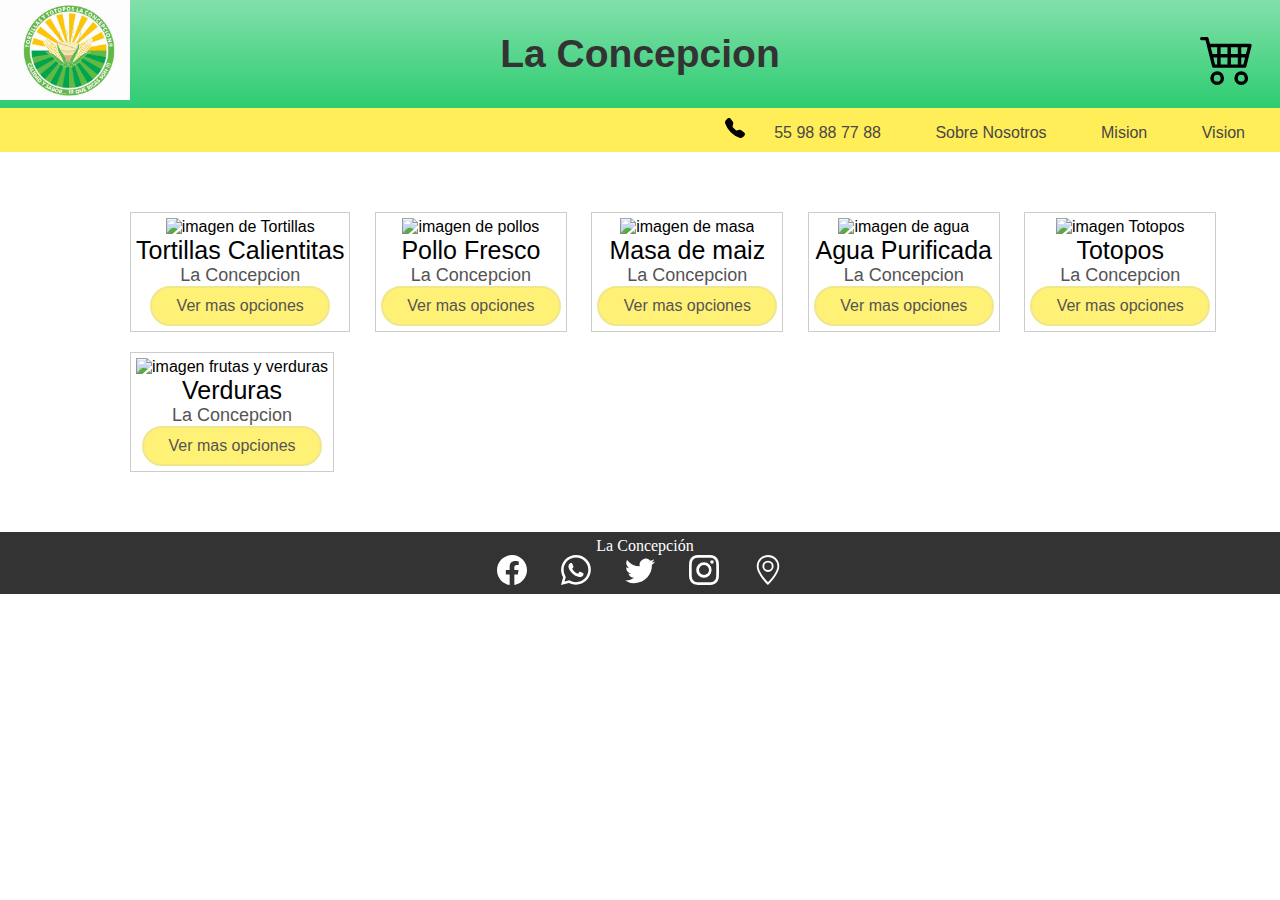
==== Inicio/index.html @ 49276ee2 "first commit" ====
﻿<!DOCTYPE html>
<html>
    <head>
      <meta charset="UTF-8">
      <meta name="viewport" content="width=device-width, initial-scale=1.0">
        <title>La Concepcion</title>
        <link rel="stylesheet" type="text/css" href="style.css"> 
        <link href="https://cdn.jsdelivr.net/npm/bootstrap@5.3.0/dist/css/bootstrap.min.css" rel="stylesheet" integrity="sha384-9ndCyUaIbzAi2FUVXJi0CjmCapSmO7SnpJef0486qhLnuZ2cdeRhO02iuK6FUUVM" crossorigin="anonymous">
        <script src="https://cdn.jsdelivr.net/npm/bootstrap@5.3.0/dist/js/bootstrap.bundle.min.js" integrity="sha384-geWF76RCwLtnZ8qwWowPQNguL3RmwHVBC9FhGdlKrxdiJJigb/j/68SIy3Te4Bkz" crossorigin="anonymous"></script>
        <link rel="icon" type="image/x-icon" href="\images\image1.jpeg">
        <meta charset="UTF-8">
        <meta name="viewport" content="width=device-width, initial-scale=1.0">
    </head>
    <body>
      <script src="script.js"></script>
        
         <!--Este es el encabezado de la pagina-->
        <header> 
          <img src="images\image1.jpeg" alt="Logo" class="encima-image">
          <h1> La Concepcion</h1>
        </header>
                <nav>
                  <svg xmlns="http://www.w3.org/2000/svg" width="20" height="20" fill="currentColor" class="bi bi-telephone-fill" viewBox="0 0 16 16">
                    <path fill-rule="evenodd" d="M1.885.511a1.745 1.745 0 0 1 2.61.163L6.29 2.98c.329.423.445.974.315 1.494l-.547 2.19a.678.678 0 0 0 .178.643l2.457 2.457a.678.678 0 0 0 .644.178l2.189-.547a1.745 1.745 0 0 1 1.494.315l2.306 1.794c.829.645.905 1.87.163 2.611l-1.034 1.034c-.74.74-1.846 1.065-2.877.702a18.634 18.634 0 0 1-7.01-4.42 18.634 18.634 0 0 1-4.42-7.009c-.362-1.03-.037-2.137.703-2.877L1.885.511z"/>
                  </svg>
                  <a href="#">55 98 88 77 88</a>
                  <a href="sobre_nosotros.html">Sobre Nosotros</a>
                  <a href="mision.html">Mision</a>
                  <a href="vision.html">Vision</a>
                  <a class="boton" href="carrito.html" style="position: fixed; top: 20px; right: 5px;"><svg xmlns="http://www.w3.org/2000/svg" width="55" height="55" fill="currentColor" class="bi bi-cart4" viewBox="0 0 16 16">
                    <path d="M0 2.5A.5.5 0 0 1 .5 2H2a.5.5 0 0 1 .485.379L2.89 4H14.5a.5.5 0 0 1 .485.621l-1.5 6A.5.5 0 0 1 13 11H4a.5.5 0 0 1-.485-.379L1.61 3H.5a.5.5 0 0 1-.5-.5zM3.14 5l.5 2H5V5H3.14zM6 5v2h2V5H6zm3 0v2h2V5H9zm3 0v2h1.36l.5-2H12zm1.11 3H12v2h.61l.5-2zM11 8H9v2h2V8zM8 8H6v2h2V8zM5 8H3.89l.5 2H5V8zm0 5a1 1 0 1 0 0 2 1 1 0 0 0 0-2zm-2 1a2 2 0 1 1 4 0 2 2 0 0 1-4 0zm9-1a1 1 0 1 0 0 2 1 1 0 0 0 0-2zm-2 1a2 2 0 1 1 4 0 2 2 0 0 1-4 0z"/>
                  </svg></a>
              </nav>
               
       
        <!--Este es el contenido de la pagina-->

        <main class="contenido-principal" style="margin-left: 120px;">

          <div class="image-container">
            <img src="https://naturalbalance.club/cdn/shop/products/203191Fj8PGQNgr8JSM_600x600_b55e32d4-74ed-4a86-8e04-89cdb7a6915b_grande.jpg?v=1630706747" alt="imagen de Tortillas">
            <div class="description">Tortillas Calientitas<p class="description2"> La Concepcion</p></div>
            <button class="vermas" onclick="mostrarVentana(1)">Ver mas opciones</button>
          </div>
          <div id="ventana1" class="modal">
            <div class="modal-content">
              <span class="close" onclick="cerrarVentana(1)">&times;</span>
              <h2>Realiza tu pedido</h2>
              <form>
                <div>
                  <p><h5>Selecciona lo que deseas pedir</h5></p>
                  <input type="radio" id="TipoTortillas1" name="tortillaoption">
                  <label for="TipoTortillas1">Tortilla Amarilla</label>
                </div>
                <div>
                  <input type="radio" id="TipoTortillas2" name="tortillaoption">
                  <label for="TipoTortillas2">Tortilla Blanca</label>
                </div>
                <div>
                  <input type="radio" id="TipoTortillas3" name="tortillaoption">
                  <label for="TipoTortillas3">Tortilla Azul</label>
                </div>
                <br>
                <label class="cantidad for="cantidadTortilla">Cantidad de kilos:</label>
                <input class="kilos" type="number" id="cantidadTortilla" name="cantidad" min="0.5" max="100" step="0.5"  onkeydown="return false;" required oninput="validarCantidadTortilla(this)"> <label>Kg</label>
                <h6>Precio por kilogramo: $20.00</h6>
                <p  class="resultadoTotalText" id="resultadoTortilla"></p>
                <br>
                <button  class="confirmar"  type="button" onclick="confirmarPedidoTortillas()">Confirmar</button>
              </form>
            </div>
          </div>
          
          
      
     
          <div class="image-container">
            <img src="https://laroussecocina.mx/wp-content/uploads/2018/01/Pollo_sh.jpg.webp" alt="imagen de pollos">
            <div class="description">Pollo Fresco<p class="description2">La Concepcion</p></div>
            <button class="vermas" onclick="mostrarVentana(2)">Ver mas opciones</button>
          </div>
          <div id="ventana2" class="modal">
            <div class="modal-content">
              <span class="close" onclick="cerrarVentana(2)">&times;</span>
              <h2>Realiza tu pedido</h2>
              <form>
                <div>
                  <p><h5>Selecciona lo que deseas pedir</h5></p>
                  <input type="radio" id="pollo1" name="pollooption" value="13" onclick="actualizarPrecio()">
                  <label for="pollo1">Pierna</label>
                  <br><h6> Precio por kilogramo: $13.00</h6>
                </div>
                <div>
                  <input type="radio" id="pollo2" name="pollooption" value="18" onclick="actualizarPrecio()">
                  <label for="pollo2">Alas</label>
                  <br><h6>Precio por kilogramo: $18.00</h6>
                </div>
                <div>
                  <input type="radio" id="pollo3" name="pollooption" value="15" onclick="actualizarPrecio()">
                  <label for="pollo3">Mollejas</label>
                  <br><h6>Precio por kilogramo: $15.00</h6>
                </div>
                <br>
                <label class="cantidad" for="cantidadPollo">Cantidad:</label>
                <input class="kilos" type="number" id="cantidadPollo" name="cantidad" min="0.5" max="99" step="0.5" onkeydown="return false;" required oninput="actualizarPrecio()"> <label>Kg</label>
                <p class="resultadoTotalText"  id="resultadoPollo"></p>
                <button class="confirmar" type="button" onclick="confirmarPedidoPollo()">Confirmar</button>
              </form>
            </div>
          </div>
          

  
             
      <div class="image-container">
          <img src="https://s.cornershopapp.com/product-images/167637.jpg?versionId=fLAp08rNH99SaPkCM4VcOdWByVBsyGyx" alt="imagen de masa">
          <div class="description">Masa de maiz<p class="description2">La Concepcion</p></div>
          <button class="vermas" onclick="mostrarVentana(3)">Ver mas opciones</button>
        </div>
      <div id="ventana3" class="modal">
          <div class="modal-content">
          <span class="close" onclick="cerrarVentana(3)">&times;</span>
          <h2>Realiza tu pedido</h2>
        <form>     
          <div>
          <p><h5>Selecciona lo que deseas pedir</h5></p>
          <input type="radio" id="masa1" name="masaoption">
          <label for="masa1">Masa Amarilla</label></div>
          <div><input type="radio" id="masa2" name="masaoption">
          <label for="masa2">Masa Blanca</label></div>
          <div> <input type="radio" id="masa3" name="masaoption">
          <label for="masa3">Masa Azul</label></div>
          <br>
          <label class="cantidad" for="cantidadMasa">Selecciona la cantidad:</label>
          <input class="kilos" type="number" id="cantidadMasa" name="cantidad" min="0.5" max="100" step="0.5" onkeydown="return false;" required oninput="validarCantidadMasa(this)"> <label>Kg</label>
          <h6>Precio por kilogramo: $20.00</h6>
          <p  class="resultadoTotalText" id="resultadoMasa"></p>
          <br>
          <button class="confirmar" type="button" onclick="confirmarPedidoMasa()">Confirmar</button> 
        </form> 
          </div>
      </div>


        <div class="image-container">
          <img src="https://www.tiendalaluna.com/cdn/shop/products/polienvases_garrafon_pvc_19lts_1_1024x1024_1_large.jpg?v=1470855947" alt="imagen de agua">
          <div class="description">Agua Purificada<p class="description2">La Concepcion</p></div>
          <button class="vermas" onclick="mostrarVentana(4)">Ver mas opciones</button>
        </div>
        <div id="ventana4" class="modal">
          <div class="modal-content">
          <span class="close" onclick="cerrarVentana(4)">&times;</span>
          <h2>Realiza tu pedido</h2>
        <form>     
          <div>
          <p><h5>Selecciona lo que deseas pedir</h5></p>
          <input type="radio" id="agua1" name="garrafonoption">
          <label for="agua1">Agua Purificada</label></div>
          <div>
          <input type="radio" name="garrafonoption">
          <label for="agua2">Proximamente</label></div>
          <div>
          
          <input type="radio" name="garrafonoption">
          <label for="agua3">Proximamente</label></div>
          <!-- //Aqui se ingresa el tipo de agua que existe
          <div><input type="radio" id="agua2" name="garrafonoption">
          <label for="agua2">Agua de manantial</label></div>
          <div> <input type="radio" id="agua3" name="garrafonoption">
          <label for="agua3">Agua mineralizada</label></div>-->
          <br>
          <label class="cantidad" for="cantidadGarrafon">Cantidad de garrafón:</label>
          <input class="kilos" type="number" id="cantidadGarrafon" name="cantidad" min="1" max="100" onkeydown="return false;"  required oninput="validarCantidadGarrafon(this)"> <label>Pza</label>
          <h6>Precio individual: $18.00</h6>
          <p class="resultadoTotalText" id="resultadoGarrafon"></p>
          <br>
          <button class="confirmar" type="button" onclick="confirmarPedidoGarrafon()">Confirmar</button> 
        </form> 
          </div>
        </div>


        <div class="image-container">
          <img src="https://masienda.com/es/cdn/shop/articles/blog.totopos.2.jpg?v=1655925523" alt="imagen Totopos">
          <div class="description">Totopos<p class="description2">La Concepcion</p></div>
          <button class="vermas" onclick="mostrarVentana(5)">Ver mas opciones</button>
        </div>
        <div id="ventana5" class="modal">
          <div class="modal-content">
          <span class="close" onclick="cerrarVentana(5)">&times;</span>
          <h2>Realiza tu pedido</h2>
        <form>     
          <div>
          <p><h5>Selecciona lo que deseas pedir</h5></p>
          <input type="radio" id="totopos1" name="totoposoption">
          <label for="totopos1">Totopos Fritos</label></div>
          <div><input type="radio" id="totopos2" name="totoposoption">
          <label for="totopos2">Totopos Azados</label></div>
          <div> <input type="radio" id="totopos3" name="totoposoption">
          <label for="totopos3">Totopos grandes</label></div>
          <br>
          <label class="cantidad" for="cantidadTotopos">Cantidad de bolsas:</label>
          <input class="kilos" type="number" id="cantidadTotopos" name="cantidad" min="1" max="100" onkeydown="return false;"  required oninput="validarCantidadTotopos(this)"><label>Pza</label>
          <h6>Precio individual por bolsa: $25.00(500 g)</h6>
          <p class="resultadoTotalText" id="resultadoTotopos"></p>
          <br>
          <button class="confirmar" type="button" onclick="confirmarPedidoTotopos()">Confirmar</button> 
        </form> 
          </div>
        </div>


        <div class="image-container">
          <img src="https://www.prensalibre.com/wp-content/uploads/2018/12/30e83baa-fb29-4c09-8d8f-6b09f010bcec.jpg?quality=52" alt="imagen frutas y verduras">
          <div class="description">Verduras<p class=description2>La Concepcion</p></div>
          <button class="vermas" onclick="mostrarVentana(6)">Ver mas opciones</button>
        </div>
        <div id="ventana6" class="modal">
          <div class="modal-content">
            <span class="close" onclick="cerrarVentana(6)">&times;</span>
            <h2>Realiza tu pedido</h2>
            <form>     
              <div>
              
                <p><h5>Selecciona lo que deseas pedir</h5></p>
                <input type="checkbox" id="verdura1" name="item1" value="13" onclick="calcularSuma()">
                <label for="verdura1">Jitomate</label>
                <br><h6> Precio por kilogramo: $13.00</h6>
                <label class="cantidad" for="cantidadVerdura1">Cantidad:</label>
                <input class="kilos" type="number" id="cantidadVerdura1" name="cantidad_item1"  min="0.5" max="100" step="0.5" onkeydown="return false;" onclick="calcularSuma()"> <label>Kg</label>
              </div>
              <div>
                <input type="checkbox" id="verdura2" name="item2" value="10" onclick="calcularSuma()">
                <label for="verdura2">Cebolla</label>
                <br><h6> Precio por kilogramo: $10.00</h6>
                <label class="cantidad" for="cantidadVerdura2">Cantidad:</label>
                <input class="kilos" type="number" id="cantidadVerdura2" name="cantidad_item2"  min="0.5" max="100" step="0.5" onkeydown="return false;" onclick="calcularSuma()"> <label>Kg</label>

              </div>
              <div>
                <input type="checkbox" id="verdura3" name="item3" value="10" onclick="calcularSuma()">
                <label for="verdura3">Zanahorias</label>
                <br><h6> Precio por kilogramo: $10.00</h6>
                <label class="cantidad" for="cantidadVerdura3">Cantidad:</label>
                <input class="kilos" type="number" id="cantidadVerdura3" name="cantidad_item3"  min="0.5" max="100" step="0.5" onkeydown="return false;" onclick="calcularSuma()"> <label>Kg</label>

              </div> 
              <div>
                <input type="checkbox" id="verdura4" name="item4" value="35"onclick="calcularSuma()">
                <label for="verdura4">Papas</label>
                <br><h6> Precio por kilogramo: $35.00</h6>
                <label class="cantidad" for="cantidadVerdura4">Cantidad:</label>
                <input class="kilos" type="number" id="cantidadVerdura4" name="cantidad_item4"  min="0.5" max="100" step="0.5" onkeydown="return false;" onclick="calcularSuma()"> <label>Kg</label>

              </div> 
              <div>
                <input type="checkbox" id="verdura5" name="item5" value="30" onclick="calcularSuma()">
                <label for="verdura5">Limon</label>
                <br><h6> Precio por kilogramo: $30.00</h6>
                <label class="cantidad" for="cantidadVerdura5">Cantidad:</label>
                <input class="kilos" type="number" id="cantidadVerdura5" name="cantidad_item5"  min="0.5" max="100" step="0.5" onkeydown="return false;" onclick="calcularSuma()"> <label>Kg</label>

              </div> 
              <div>
                <input type="checkbox" id="verdura6" name="item6" value="20" onclick="calcularSuma()">
                <label for="verdura6">Calabaza</label>
                <br><h6> Precio por kilogramo: $20.00</h6>
                <label class="cantidad" for="cantidadVerdura6">Cantidad:</label>
                <input class="kilos" type="number" id="cantidadVerdura6" name="cantidad_item6"  min="0.5" max="100" step="0.5" onkeydown="return false;"  onclick="calcularSuma()"> <label>Kg</label>

              </div> 
              <br>  
                <p class="resultadoTotalText"  id="total">Total: $0</p>
                <button class="confirmar" type="button" onclick="mostrarSeleccionados()">Confirmar</button>
              </form>
          </div>
        </div>
   
      <div id="customAlert" class="custom-alert">
        <div class="custom-alert-content">
           <span id="customAlertMessage"></span>
           <button onclick="closeCustomAlert()">Aceptar</button>
        </div>
      </div>
      <div id="customAlert" class="custom-alert">
        <div class="custom-alert-content">
          <span id="customAlertMessage"></span>
          <button onclick="mostrarSeleccionados()">Aceptar</button>
        </div>
      </div>      
    
           
      </main>
      <footer>
        <a >La Concepción</a><br>
        <a class="boton2" href="#"><svg xmlns="http://www.w3.org/2000/svg" width="30" height="30" fill="currentColor" class="bi bi-facebook" viewBox="0 0 16 16">
            <path d="M16 8.049c0-4.446-3.582-8.05-8-8.05C3.58 0-.002 3.603-.002 8.05c0 4.017 2.926 7.347 6.75 7.951v-5.625h-2.03V8.05H6.75V6.275c0-2.017 1.195-3.131 3.022-3.131.876 0 1.791.157 1.791.157v1.98h-1.009c-.993 0-1.303.621-1.303 1.258v1.51h2.218l-.354 2.326H9.25V16c3.824-.604 6.75-3.934 6.75-7.951z"/>
          </svg></a>
        <a class="boton2" href="#"><svg xmlns="http://www.w3.org/2000/svg" width="30" height="30" fill="currentColor" class="bi bi-whatsapp" viewBox="0 0 16 16">
            <path d="M13.601 2.326A7.854 7.854 0 0 0 7.994 0C3.627 0 .068 3.558.064 7.926c0 1.399.366 2.76 1.057 3.965L0 16l4.204-1.102a7.933 7.933 0 0 0 3.79.965h.004c4.368 0 7.926-3.558 7.93-7.93A7.898 7.898 0 0 0 13.6 2.326zM7.994 14.521a6.573 6.573 0 0 1-3.356-.92l-.24-.144-2.494.654.666-2.433-.156-.251a6.56 6.56 0 0 1-1.007-3.505c0-3.626 2.957-6.584 6.591-6.584a6.56 6.56 0 0 1 4.66 1.931 6.557 6.557 0 0 1 1.928 4.66c-.004 3.639-2.961 6.592-6.592 6.592zm3.615-4.934c-.197-.099-1.17-.578-1.353-.646-.182-.065-.315-.099-.445.099-.133.197-.513.646-.627.775-.114.133-.232.148-.43.05-.197-.1-.836-.308-1.592-.985-.59-.525-.985-1.175-1.103-1.372-.114-.198-.011-.304.088-.403.087-.088.197-.232.296-.346.1-.114.133-.198.198-.33.065-.134.034-.248-.015-.347-.05-.099-.445-1.076-.612-1.47-.16-.389-.323-.335-.445-.34-.114-.007-.247-.007-.38-.007a.729.729 0 0 0-.529.247c-.182.198-.691.677-.691 1.654 0 .977.71 1.916.81 2.049.098.133 1.394 2.132 3.383 2.992.47.205.84.326 1.129.418.475.152.904.129 1.246.08.38-.058 1.171-.48 1.338-.943.164-.464.164-.86.114-.943-.049-.084-.182-.133-.38-.232z"/>
          </svg></a>
        <a class="boton2" href="#"><svg xmlns="http://www.w3.org/2000/svg" width="30" height="30" fill="currentColor" class="bi bi-twitter" viewBox="0 0 16 16">
          <path d="M5.026 15c6.038 0 9.341-5.003 9.341-9.334 0-.14 0-.282-.006-.422A6.685 6.685 0 0 0 16 3.542a6.658 6.658 0 0 1-1.889.518 3.301 3.301 0 0 0 1.447-1.817 6.533 6.533 0 0 1-2.087.793A3.286 3.286 0 0 0 7.875 6.03a9.325 9.325 0 0 1-6.767-3.429 3.289 3.289 0 0 0 1.018 4.382A3.323 3.323 0 0 1 .64 6.575v.045a3.288 3.288 0 0 0 2.632 3.218 3.203 3.203 0 0 1-.865.115 3.23 3.23 0 0 1-.614-.057 3.283 3.283 0 0 0 3.067 2.277A6.588 6.588 0 0 1 .78 13.58a6.32 6.32 0 0 1-.78-.045A9.344 9.344 0 0 0 5.026 15z"/>
        </svg></a>
        <a class="boton2" href="#"><svg xmlns="http://www.w3.org/2000/svg" width="30" height="30" fill="currentColor" class="bi bi-instagram" viewBox="0 0 16 16">
          <path d="M8 0C5.829 0 5.556.01 4.703.048 3.85.088 3.269.222 2.76.42a3.917 3.917 0 0 0-1.417.923A3.927 3.927 0 0 0 .42 2.76C.222 3.268.087 3.85.048 4.7.01 5.555 0 5.827 0 8.001c0 2.172.01 2.444.048 3.297.04.852.174 1.433.372 1.942.205.526.478.972.923 1.417.444.445.89.719 1.416.923.51.198 1.09.333 1.942.372C5.555 15.99 5.827 16 8 16s2.444-.01 3.298-.048c.851-.04 1.434-.174 1.943-.372a3.916 3.916 0 0 0 1.416-.923c.445-.445.718-.891.923-1.417.197-.509.332-1.09.372-1.942C15.99 10.445 16 10.173 16 8s-.01-2.445-.048-3.299c-.04-.851-.175-1.433-.372-1.941a3.926 3.926 0 0 0-.923-1.417A3.911 3.911 0 0 0 13.24.42c-.51-.198-1.092-.333-1.943-.372C10.443.01 10.172 0 7.998 0h.003zm-.717 1.442h.718c2.136 0 2.389.007 3.232.046.78.035 1.204.166 1.486.275.373.145.64.319.92.599.28.28.453.546.598.92.11.281.24.705.275 1.485.039.843.047 1.096.047 3.231s-.008 2.389-.047 3.232c-.035.78-.166 1.203-.275 1.485a2.47 2.47 0 0 1-.599.919c-.28.28-.546.453-.92.598-.28.11-.704.24-1.485.276-.843.038-1.096.047-3.232.047s-2.39-.009-3.233-.047c-.78-.036-1.203-.166-1.485-.276a2.478 2.478 0 0 1-.92-.598 2.48 2.48 0 0 1-.6-.92c-.109-.281-.24-.705-.275-1.485-.038-.843-.046-1.096-.046-3.233 0-2.136.008-2.388.046-3.231.036-.78.166-1.204.276-1.486.145-.373.319-.64.599-.92.28-.28.546-.453.92-.598.282-.11.705-.24 1.485-.276.738-.034 1.024-.044 2.515-.045v.002zm4.988 1.328a.96.96 0 1 0 0 1.92.96.96 0 0 0 0-1.92zm-4.27 1.122a4.109 4.109 0 1 0 0 8.217 4.109 4.109 0 0 0 0-8.217zm0 1.441a2.667 2.667 0 1 1 0 5.334 2.667 2.667 0 0 1 0-5.334z"/>
        </svg></a>
        <a class="boton2" href="https://maps.app.goo.gl/C6AFiTwBE8JsAeXv6" target="_blank"> <svg xmlns="http://www.w3.org/2000/svg" width="30" height="30" fill="currentColor" class="bi bi-geo-alt" viewBox="0 0 16 16">
          <path d="M12.166 8.94c-.524 1.062-1.234 2.12-1.96 3.07A31.493 31.493 0 0 1 8 14.58a31.481 31.481 0 0 1-2.206-2.57c-.726-.95-1.436-2.008-1.96-3.07C3.304 7.867 3 6.862 3 6a5 5 0 0 1 10 0c0 .862-.305 1.867-.834 2.94zM8 16s6-5.686 6-10A6 6 0 0 0 2 6c0 4.314 6 10 6 10z"/>
          <path d="M8 8a2 2 0 1 1 0-4 2 2 0 0 1 0 4zm0 1a3 3 0 1 0 0-6 3 3 0 0 0 0 6z"/>
        </svg></a>
    </footer>
    </body>
    </html>
---- Inicio/style.css ----
body {
  margin: 0;
  padding: 0;
  font-family: Arial, sans-serif;
}

header {
  background: linear-gradient(to bottom,#82E0AA ,#2ECC71 ); /* Degradado con colores pasteles de amarillo y verde */
  color: #333333;
  padding: 22px;
  text-align: center;
  box-shadow: 0 2px 4px rgba(0, 0, 0, 0.1);
}

h1 {
  font-size: 39px;
  margin: 10px 0;
  font-family: 'Gill Sans', 'Gill Sans MT', Calibri, 'Trebuchet MS', sans-serif;
}

h2{
  font-family: Arial, Helvetica, sans-serif;
  text-align: center;
}

h3{

  font-family: Arial, Helvetica, sans-serif;
  font-size: 30px;
}

h5{
  font-family: 'Gill Sans', 'Gill Sans MT', Calibri, 'Trebuchet MS', sans-serif;
  text-align: center;
  font-size: 20px;
}
 
h6{
  font-family:'Gill Sans', 'Gill Sans MT', Calibri, 'Trebuchet MS', sans-serif;
  
}


p {
  font-size: 18px;
  margin: 0;
}

nav {
  background-color: #FFEE58; /* Amarillo pastel */
  padding: 10px;
  text-align: right;
}

nav a {
  color: #494747;
  text-decoration: none;
  padding: 10px 20px;
  margin: 0 5px;
}

nav a:hover {
  background-color: #f9cb66; /* Amarillo pastel más claro al pasar el mouse */
  border-radius: 5px;
}





main {
  flex: 1;
  margin-top: 50px;
  font-family:'Gill Sans', 'Gill Sans MT', Calibri, 'Trebuchet MS', sans-serif;
  
}


footer {
  background-color:#333;
  color: #ffffff;
  padding: 5px;
  text-align: center;
  position: static;
  left: 0;
  bottom: 0;
  width: 100%;
  margin-top: 50px;
  font-family: 'Times New Roman', Times, serif;
}  
  
.encima-image{
  position: absolute;
  top: 0;
  left: 0;
  height: 100px;
  width: 130px;
  z-index: 1;
  
}
.nombre-logo{
  
  position: absolute;
  z-index: 1;
  top: 20px;
  left:0;
  right: 0;
  bottom: 0;
  margin: auto;
  text-align: center;
}

ul {
  list-style-type: none;
  height: 100%;
  margin: 0;
  padding: 0;
  display: inline-block;
  position: absolute;
  right: 0;
  font-family:'Gill Sans', 'Gill Sans MT', Calibri, 'Trebuchet MS', sans-serif;
  top: 70px;
}

li {
  display: inline-block;
  font-family:'Gill Sans', 'Gill Sans MT', Calibri, 'Trebuchet MS', sans-serif;
 
}

.boton {
  
  color: black;
  padding: 10px 10px;
  text-align: center;
  text-decoration: none;
  border: none;
  border-radius: px;
  cursor: pointer;
  margin-right: 10px;

}

.boton2{
  color: #ffffff;
  padding: 10px 10px;
  text-align: center;
  text-decoration: none;
  border: none;
  border-radius: px;
  cursor: pointer;
  margin-right: 10px;
}

.image-container {
  display: inline-block;
  text-align: center;
  margin: 10px;
  border: 1px solid #ccc; /* Contorno del cuadro de imagen */
  padding: 10px; /* Espacio interno del cuadro de imagen */
  
}

.image-container img {
  width: 300px;
  height:300px;
  object-fit:fill;
  
}
.description{
  font-size: 25px;
  font-family:Arial, Helvetica, sans-serif

}


.description2{
  font-family: 'Gill Sans', 'Gill Sans MT', Calibri, 'Trebuchet MS', sans-serif;
  color: #555454;
}

.image-container {
  margin-top: 10px; /* Contorno de la descripción */
  padding: 5px; /* Espacio interno de la descripción */
  left: 500px;
}


/* Pantalla emergente*/
.modal {
  display: none;
  position: fixed;
  z-index: 1;
  left: 0;
  top: 0;
  width: 100%;
  height: 100%;
  overflow: auto;
  background-color: rgba(143, 184, 133, 0.5);
}

.modal-content {
  background-color: #919191;
  margin: 15% auto;
  padding: 20px;
  width: 80%;
  max-width: 400px;
  text-align: center;
  font-size: 20px;
  text-align: left;
  font-family: Arial, Helvetica, sans-serif;
}


.close {
  color: #8b8989;
  float: right;
  font-size: 28px;
  font-weight: bold;
  text-align: right;
}

.close:hover,
.close:focus {
  color: rgb(255, 0, 0);
  text-decoration: none;
  cursor: pointer;
}

.vermas {
  background-color: #FFF176 ; /* Amarillo pastel */
  border: 2px solid #F0E68C; /* Amarillo más claro */
  border-radius: 20px;
  color: #555454;
  width: 180px;
  height: 40px;
  font-family: 'Gill Sans', 'Gill Sans MT', Calibri, 'Trebuchet MS', sans-serif;
  font-size: 16px;
  text-align: center;
  cursor: pointer;
  transition: background-color 0.3s ease, transform 0.2s ease;
}

.vermas:hover {
  background-color:#FFFF66; /* Amarillo más claro al pasar el mouse */
  transform: scale(1.05); /* Efecto de escala al pasar el mouse */
}

.vermas:active {
  background-color: #FFFF00; /* Amarillo pastel original al presionar el botón */
}


/*Aqui empieza el mensaje de error de que se exedio el numero de cantidad de tortillas */
input:invalid {
  border-color: red;
}

input:invalid::placeholder {
  color: red;
}

input:invalid:focus {
  outline-color: red;
}

input:invalid + .error-message {
  color: red;
  font-size: 14px;
  margin-top: 5px;
}



.popup {
  display: none;
  position: fixed;
  top: 50%;
  left: 50%;
  transform: translate(-50%, -50%);
  width: 400px;
  height: 300px;
  padding: 20px;
  background-color: #fff;
  border: 1px solid #ccc;
}

.confirmar{
  background-color:#58D68D;
  border-radius: 20px;
  border: 2px solid #f7f6f3; /* Amarillo más claro */
  border-radius: 20px;
  color: #000000;
  width: 200px;
  height: 40px;
  font-family:'Gill Sans', 'Gill Sans MT', Calibri, 'Trebuchet MS', sans-serif;
  font-size: 15x;
  margin-left: auto;
  margin-right: auto;
  display: flex;
  justify-content: center; /* Centrar horizontalmente */
  align-items: center; /* Centrar verticalmente si el botón tiene altura fija */

}

.confirmar:hover {
  background-color:#FFF176; /* Amarillo más claro al pasar el mouse */
  transform: scale(1.05); /* Efecto de escala al pasar el mouse */
}

.confirmar:active {
  background-color:#FFF176; /* Amarillo pastel original al presionar el botón */
}

.kilos{
  width: 70px; /* Tamaño más pequeño del cuadro de entrada */
  height: 30px;
  padding: 5px;
  font-size: 16px;
  border: 2px solid #ccc;
  border-radius: 5px;
  outline: none; /* Eliminar el contorno predeterminado al enfocar el input */

}




.resultadoTotalText{
  color: #1b4e24 ;
  font-family: 'Segoe UI', Tahoma, Geneva, Verdana, sans-serif;
  font-size: 25px;
  padding-top: 15px;
  text-align: center;

}


.cantidad{
  font-size: 20px;
  font-family: 'Gill Sans', 'Gill Sans MT', Calibri, 'Trebuchet MS', sans-serif;
  color: #333;
}


/* Estilos para el fondo oscurecido */
.custom-alert {
  display: none;
  position: fixed;
  top: 0;
  left: 0;
  width: 100%;
  height: 100%;
  background-color: rgba(0, 0, 0, 0.5);
  z-index: 9999;
  text-align: center;
}

/* Estilos para el cuadro de diálogo */
.custom-alert-content {
  position: absolute;
  top: 50%;
  left: 50%;
  transform: translate(-50%, -50%);
  background-color: #fff;
  padding: 20px;
  border-radius: 5px;
  box-shadow: 0 2px 4px rgba(0, 0, 0, 0.2);
}

.custom-alert-content span {
  display: block;
  margin-bottom: 10px;
}

.custom-alert-content button {
  background-color:#25f50a;;
  color: #000000;
  border: none;
  padding: 8px 16px;
  border-radius: 5px;
  cursor: pointer;
}

.custom-alert-content button:hover {
  background-color:#FFF176; 
}
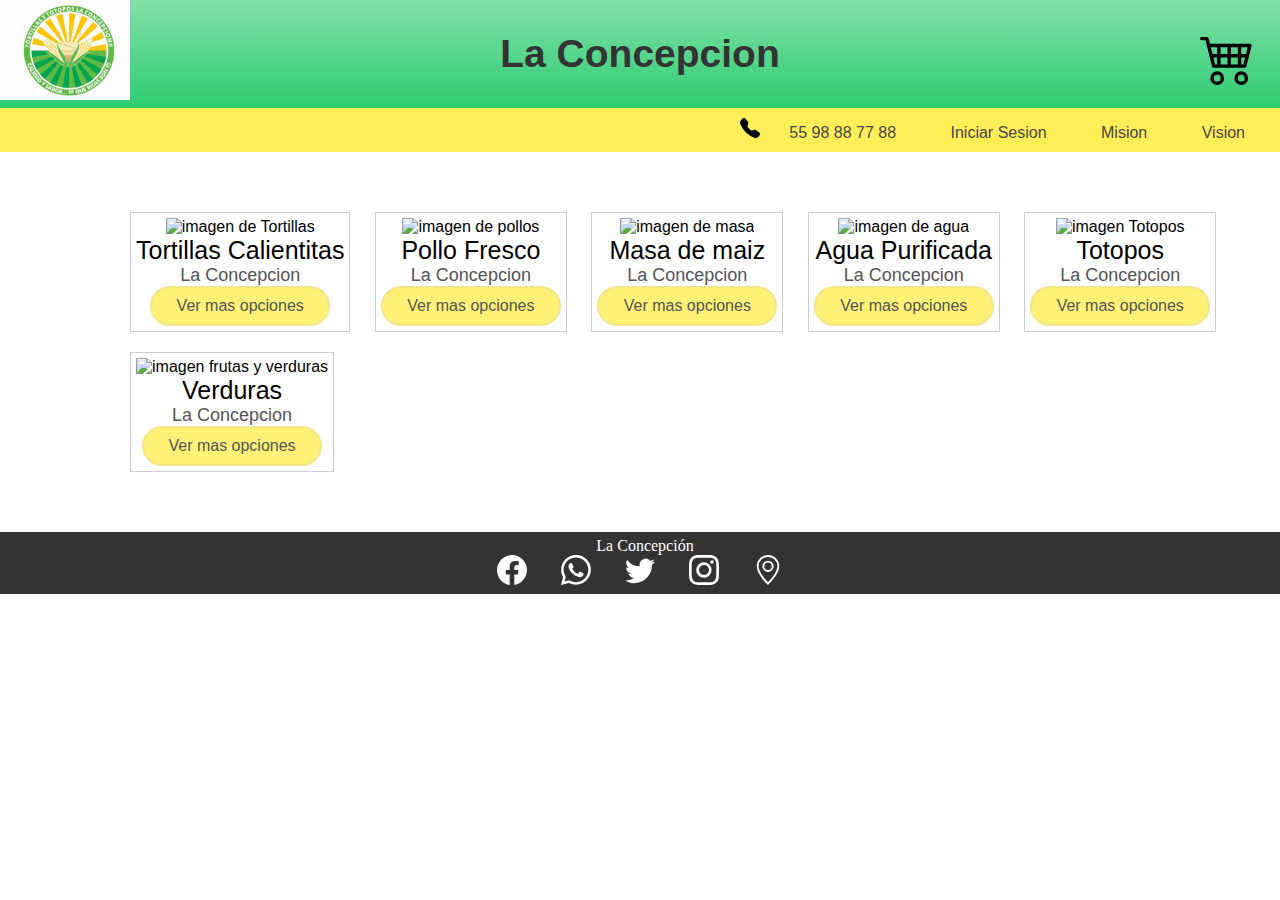
==== commit ae52fb5f: "Login" ====
--- a/Inicio/index.html
+++ b/Inicio/index.html
@@ -24,7 +24,7 @@
                     <path fill-rule="evenodd" d="M1.885.511a1.745 1.745 0 0 1 2.61.163L6.29 2.98c.329.423.445.974.315 1.494l-.547 2.19a.678.678 0 0 0 .178.643l2.457 2.457a.678.678 0 0 0 .644.178l2.189-.547a1.745 1.745 0 0 1 1.494.315l2.306 1.794c.829.645.905 1.87.163 2.611l-1.034 1.034c-.74.74-1.846 1.065-2.877.702a18.634 18.634 0 0 1-7.01-4.42 18.634 18.634 0 0 1-4.42-7.009c-.362-1.03-.037-2.137.703-2.877L1.885.511z"/>
                   </svg>
                   <a href="#">55 98 88 77 88</a>
-                  <a href="sobre_nosotros.html">Sobre Nosotros</a>
+                  <a href="#">Iniciar Sesion</a>
                   <a href="mision.html">Mision</a>
                   <a href="vision.html">Vision</a>
                   <a class="boton" href="carrito.html" style="position: fixed; top: 20px; right: 5px;"><svg xmlns="http://www.w3.org/2000/svg" width="55" height="55" fill="currentColor" class="bi bi-cart4" viewBox="0 0 16 16">
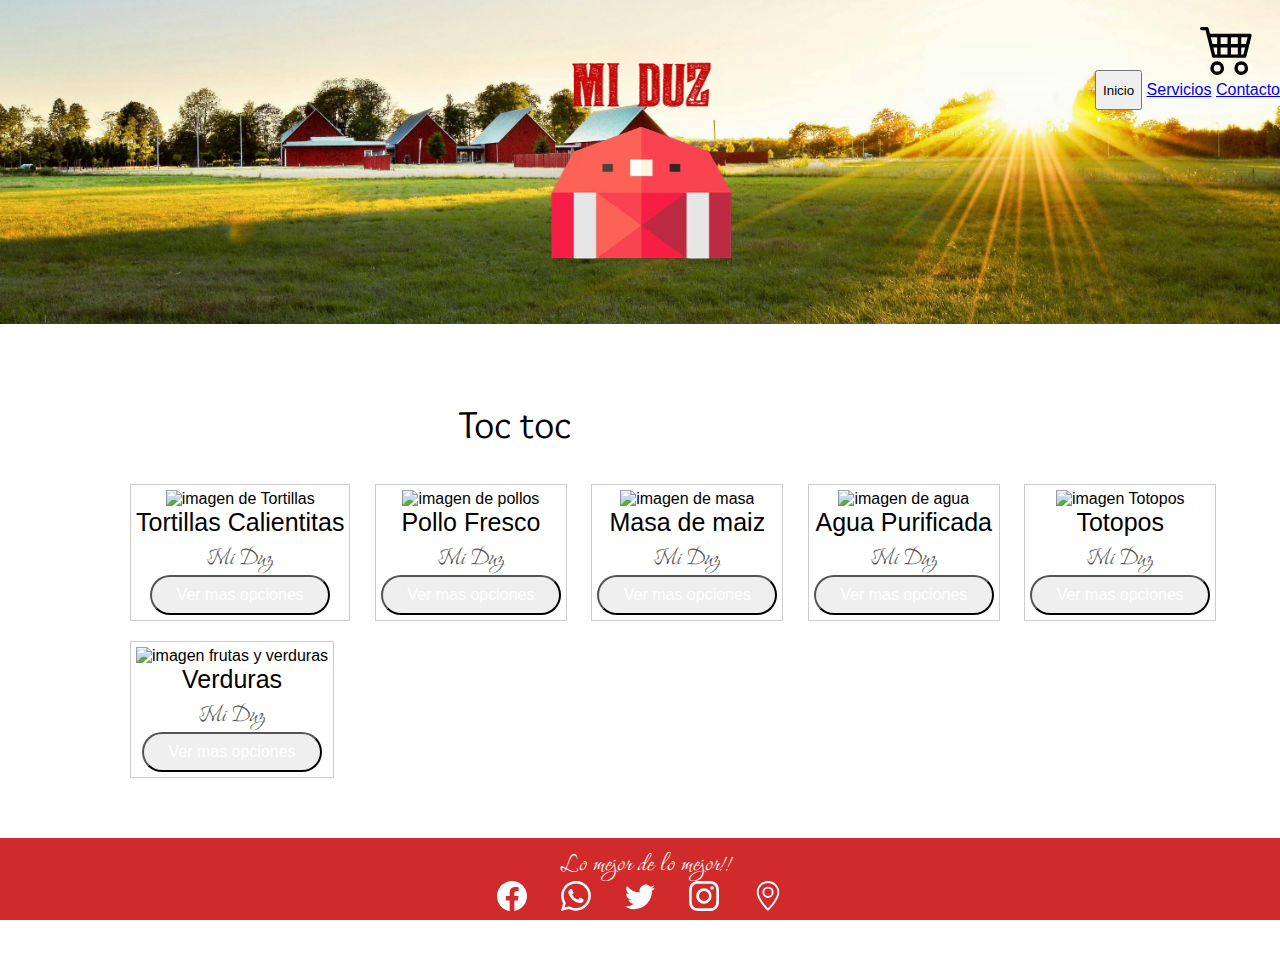
==== commit 4f8ce575: "Cambio de Diseño" ====
--- a/Inicio/index.html
+++ b/Inicio/index.html
@@ -1,168 +1,211 @@
 ﻿<!DOCTYPE html>
 <html>
-    <head>
-      <meta charset="UTF-8">
-      <meta name="viewport" content="width=device-width, initial-scale=1.0">
-        <title>La Concepcion</title>
-        <link rel="stylesheet" type="text/css" href="style.css"> 
-        <link href="https://cdn.jsdelivr.net/npm/bootstrap@5.3.0/dist/css/bootstrap.min.css" rel="stylesheet" integrity="sha384-9ndCyUaIbzAi2FUVXJi0CjmCapSmO7SnpJef0486qhLnuZ2cdeRhO02iuK6FUUVM" crossorigin="anonymous">
-        <script src="https://cdn.jsdelivr.net/npm/bootstrap@5.3.0/dist/js/bootstrap.bundle.min.js" integrity="sha384-geWF76RCwLtnZ8qwWowPQNguL3RmwHVBC9FhGdlKrxdiJJigb/j/68SIy3Te4Bkz" crossorigin="anonymous"></script>
-        <link rel="icon" type="image/x-icon" href="\images\image1.jpeg">
-        <meta charset="UTF-8">
-        <meta name="viewport" content="width=device-width, initial-scale=1.0">
-    </head>
-    <body>
-      <script src="script.js"></script>
-        
-         <!--Este es el encabezado de la pagina-->
-        <header> 
-          <img src="images\image1.jpeg" alt="Logo" class="encima-image">
-          <h1> La Concepcion</h1>
-        </header>
-                <nav>
-                  <svg xmlns="http://www.w3.org/2000/svg" width="20" height="20" fill="currentColor" class="bi bi-telephone-fill" viewBox="0 0 16 16">
-                    <path fill-rule="evenodd" d="M1.885.511a1.745 1.745 0 0 1 2.61.163L6.29 2.98c.329.423.445.974.315 1.494l-.547 2.19a.678.678 0 0 0 .178.643l2.457 2.457a.678.678 0 0 0 .644.178l2.189-.547a1.745 1.745 0 0 1 1.494.315l2.306 1.794c.829.645.905 1.87.163 2.611l-1.034 1.034c-.74.74-1.846 1.065-2.877.702a18.634 18.634 0 0 1-7.01-4.42 18.634 18.634 0 0 1-4.42-7.009c-.362-1.03-.037-2.137.703-2.877L1.885.511z"/>
-                  </svg>
-                  <a href="#">55 98 88 77 88</a>
-                  <a href="#">Iniciar Sesion</a>
-                  <a href="mision.html">Mision</a>
-                  <a href="vision.html">Vision</a>
-                  <a class="boton" href="carrito.html" style="position: fixed; top: 20px; right: 5px;"><svg xmlns="http://www.w3.org/2000/svg" width="55" height="55" fill="currentColor" class="bi bi-cart4" viewBox="0 0 16 16">
-                    <path d="M0 2.5A.5.5 0 0 1 .5 2H2a.5.5 0 0 1 .485.379L2.89 4H14.5a.5.5 0 0 1 .485.621l-1.5 6A.5.5 0 0 1 13 11H4a.5.5 0 0 1-.485-.379L1.61 3H.5a.5.5 0 0 1-.5-.5zM3.14 5l.5 2H5V5H3.14zM6 5v2h2V5H6zm3 0v2h2V5H9zm3 0v2h1.36l.5-2H12zm1.11 3H12v2h.61l.5-2zM11 8H9v2h2V8zM8 8H6v2h2V8zM5 8H3.89l.5 2H5V8zm0 5a1 1 0 1 0 0 2 1 1 0 0 0 0-2zm-2 1a2 2 0 1 1 4 0 2 2 0 0 1-4 0zm9-1a1 1 0 1 0 0 2 1 1 0 0 0 0-2zm-2 1a2 2 0 1 1 4 0 2 2 0 0 1-4 0z"/>
-                  </svg></a>
-              </nav>
-               
-       
-        <!--Este es el contenido de la pagina-->
-
-        <main class="contenido-principal" style="margin-left: 120px;">
-
-          <div class="image-container">
-            <img src="https://naturalbalance.club/cdn/shop/products/203191Fj8PGQNgr8JSM_600x600_b55e32d4-74ed-4a86-8e04-89cdb7a6915b_grande.jpg?v=1630706747" alt="imagen de Tortillas">
-            <div class="description">Tortillas Calientitas<p class="description2"> La Concepcion</p></div>
-            <button class="vermas" onclick="mostrarVentana(1)">Ver mas opciones</button>
-          </div>
-          <div id="ventana1" class="modal">
-            <div class="modal-content">
-              <span class="close" onclick="cerrarVentana(1)">&times;</span>
-              <h2>Realiza tu pedido</h2>
-              <form>
-                <div>
-                  <p><h5>Selecciona lo que deseas pedir</h5></p>
-                  <input type="radio" id="TipoTortillas1" name="tortillaoption">
-                  <label for="TipoTortillas1">Tortilla Amarilla</label>
-                </div>
-                <div>
-                  <input type="radio" id="TipoTortillas2" name="tortillaoption">
-                  <label for="TipoTortillas2">Tortilla Blanca</label>
-                </div>
-                <div>
-                  <input type="radio" id="TipoTortillas3" name="tortillaoption">
-                  <label for="TipoTortillas3">Tortilla Azul</label>
-                </div>
-                <br>
-                <label class="cantidad for="cantidadTortilla">Cantidad de kilos:</label>
-                <input class="kilos" type="number" id="cantidadTortilla" name="cantidad" min="0.5" max="100" step="0.5"  onkeydown="return false;" required oninput="validarCantidadTortilla(this)"> <label>Kg</label>
-                <h6>Precio por kilogramo: $20.00</h6>
-                <p  class="resultadoTotalText" id="resultadoTortilla"></p>
-                <br>
-                <button  class="confirmar"  type="button" onclick="confirmarPedidoTortillas()">Confirmar</button>
-              </form>
-            </div>
-          </div>
-          
-          
-      
-     
-          <div class="image-container">
-            <img src="https://laroussecocina.mx/wp-content/uploads/2018/01/Pollo_sh.jpg.webp" alt="imagen de pollos">
-            <div class="description">Pollo Fresco<p class="description2">La Concepcion</p></div>
-            <button class="vermas" onclick="mostrarVentana(2)">Ver mas opciones</button>
-          </div>
-          <div id="ventana2" class="modal">
-            <div class="modal-content">
-              <span class="close" onclick="cerrarVentana(2)">&times;</span>
-              <h2>Realiza tu pedido</h2>
-              <form>
-                <div>
-                  <p><h5>Selecciona lo que deseas pedir</h5></p>
-                  <input type="radio" id="pollo1" name="pollooption" value="13" onclick="actualizarPrecio()">
-                  <label for="pollo1">Pierna</label>
-                  <br><h6> Precio por kilogramo: $13.00</h6>
-                </div>
-                <div>
-                  <input type="radio" id="pollo2" name="pollooption" value="18" onclick="actualizarPrecio()">
-                  <label for="pollo2">Alas</label>
-                  <br><h6>Precio por kilogramo: $18.00</h6>
-                </div>
-                <div>
-                  <input type="radio" id="pollo3" name="pollooption" value="15" onclick="actualizarPrecio()">
-                  <label for="pollo3">Mollejas</label>
-                  <br><h6>Precio por kilogramo: $15.00</h6>
-                </div>
-                <br>
-                <label class="cantidad" for="cantidadPollo">Cantidad:</label>
-                <input class="kilos" type="number" id="cantidadPollo" name="cantidad" min="0.5" max="99" step="0.5" onkeydown="return false;" required oninput="actualizarPrecio()"> <label>Kg</label>
-                <p class="resultadoTotalText"  id="resultadoPollo"></p>
-                <button class="confirmar" type="button" onclick="confirmarPedidoPollo()">Confirmar</button>
-              </form>
-            </div>
-          </div>
-          
-
-  
-             
-      <div class="image-container">
-          <img src="https://s.cornershopapp.com/product-images/167637.jpg?versionId=fLAp08rNH99SaPkCM4VcOdWByVBsyGyx" alt="imagen de masa">
-          <div class="description">Masa de maiz<p class="description2">La Concepcion</p></div>
-          <button class="vermas" onclick="mostrarVentana(3)">Ver mas opciones</button>
-        </div>
-      <div id="ventana3" class="modal">
-          <div class="modal-content">
-          <span class="close" onclick="cerrarVentana(3)">&times;</span>
-          <h2>Realiza tu pedido</h2>
-        <form>     
-          <div>
-          <p><h5>Selecciona lo que deseas pedir</h5></p>
-          <input type="radio" id="masa1" name="masaoption">
-          <label for="masa1">Masa Amarilla</label></div>
+
+<head>
+  <meta charset="UTF-8">
+  <meta name="viewport" content="width=device-width, initial-scale=1.0">
+  <title>Mi Duz</title>
+
+  <link href="https://cdn.jsdelivr.net/npm/bootstrap@5.3.0/dist/css/bootstrap.min.css" rel="stylesheet"
+    integrity="sha384-9ndCyUaIbzAi2FUVXJi0CjmCapSmO7SnpJef0486qhLnuZ2cdeRhO02iuK6FUUVM" crossorigin="anonymous">
+
+  <link rel="preconnect" href="https://fonts.googleapis.com">
+  <link rel="preconnect" href="https://fonts.gstatic.com" crossorigin>
+  <link
+    href="https://fonts.googleapis.com/css2?family=Grey+Qo&family=Montserrat:ital,wght@0,100..900;1,100..900&family=Overlock:ital,wght@0,400;0,700;0,900;1,400;1,700;1,900&family=Quicksand:wght@300..700&display=swap"
+    rel="stylesheet">
+
+
+  <link rel="stylesheet" type="text/css" href="style.css">
+  <meta charset="UTF-8">
+  <meta name="viewport" content="width=device-width, initial-scale=1.0">
+</head>
+
+<body>
+
+  <header>
+    <div class="container ">
+      <div class="d-flex flex-wrap align-items-center py-3 mb-5 border-bottom ">
+        <img id="logo" class="logo" src="images/logo.PNG" alt="logo">
+        <ul class="nav nav-pills ml-auto  ">
+          <button style="height: 40px;" type="button" class="btn btn-danger ">Inicio</button>
+          <li class="nav-item"><a href="#" class="nav-link text-secondary-emphasis">Servicios</a></li>
+          <li class="nav-item"><a href="#" class="nav-link text-secondary-emphasis">Contacto</a></li>
+          <a class="boton" href="carrito.html" style="position: fixed; top: 10px; right: 5px;"><svg xmlns="http://www.w3.org/2000/svg" width="55" height="55" fill="currentColor" class="bi bi-cart4" viewBox="0 0 16 16">
+            <path d="M0 2.5A.5.5 0 0 1 .5 2H2a.5.5 0 0 1 .485.379L2.89 4H14.5a.5.5 0 0 1 .485.621l-1.5 6A.5.5 0 0 1 13 11H4a.5.5 0 0 1-.485-.379L1.61 3H.5a.5.5 0 0 1-.5-.5zM3.14 5l.5 2H5V5H3.14zM6 5v2h2V5H6zm3 0v2h2V5H9zm3 0v2h1.36l.5-2H12zm1.11 3H12v2h.61l.5-2zM11 8H9v2h2V8zM8 8H6v2h2V8zM5 8H3.89l.5 2H5V8zm0 5a1 1 0 1 0 0 2 1 1 0 0 0 0-2zm-2 1a2 2 0 1 1 4 0 2 2 0 0 1-4 0zm9-1a1 1 0 1 0 0 2 1 1 0 0 0 0-2zm-2 1a2 2 0 1 1 4 0 2 2 0 0 1-4 0z"/>
+          </svg></a>
+        </ul>
+      </div>
+    </div>
+  </header>
+
+
+  <main class="contenido-principal" style="margin-left: 120px;">
+
+    <section id="slogan" class="slogan">
+      <h1 class="overlock-regular" id="typed-text"></h1>
+    </section>
+
+    
+
+
+
+
+    <div class="image-container">
+      <img
+        src="https://naturalbalance.club/cdn/shop/products/203191Fj8PGQNgr8JSM_600x600_b55e32d4-74ed-4a86-8e04-89cdb7a6915b_grande.jpg?v=1630706747"
+        alt="imagen de Tortillas">
+      <div class="description">Tortillas Calientitas<p class="description2 grey-qo-regular"> Mi Duz </p>
+      </div>
+      <button class="vermas btn btn-danger" onclick="mostrarVentana(1)">Ver mas opciones</button>
+    </div>
+
+    <div id="ventana1" class="modal">
+      <div class="modal-content">
+        <span class="close" onclick="cerrarVentana(1)">&times;</span>
+        <h2>Realiza tu pedido</h2>
+        <form>
+          <div>
+            <p>
+            <h5>Selecciona lo que deseas pedir</h5>
+            </p>
+            <input type="radio" id="TipoTortillas1" name="tortillaoption">
+            <label for="TipoTortillas1">Tortilla Amarilla</label>
+          </div>
+          <div>
+            <input type="radio" id="TipoTortillas2" name="tortillaoption">
+            <label for="TipoTortillas2">Tortilla Blanca</label>
+          </div>
+          <div>
+            <input type="radio" id="TipoTortillas3" name="tortillaoption">
+            <label for="TipoTortillas3">Tortilla Azul</label>
+          </div>
+          <br>
+          <label class="cantidad for=" cantidadTortilla">Cantidad de kilos:</label>
+          <input class="kilos" type="number" id="cantidadTortilla" name="cantidad" min="0.5" max="100" step="0.5"
+            onkeydown="return false;" required oninput="validarCantidadTortilla(this)"> <label>Kg</label>
+          <h6>Precio por kilogramo: $20.00</h6>
+          <p class="resultadoTotalText" id="resultadoTortilla"></p>
+          <br>
+          <button class="confirmar" type="button" onclick="confirmarPedidoTortillas()">Confirmar</button>
+        </form>
+      </div>
+    </div>
+
+
+
+    <div class="image-container">
+      <img src="https://laroussecocina.mx/wp-content/uploads/2018/01/Pollo_sh.jpg.webp" alt="imagen de pollos">
+      <div class="description">Pollo Fresco<p class="description2 grey-qo-regular">Mi Duz</p>
+      </div>
+      <button class="vermas btn btn-danger" onclick="mostrarVentana(2)">Ver mas opciones</button>
+    </div>
+    <div id="ventana2" class="modal">
+      <div class="modal-content">
+        <span class="close" onclick="cerrarVentana(2)">&times;</span>
+        <h2>Realiza tu pedido</h2>
+        <form>
+          <div>
+            <p>
+            <h5>Selecciona lo que deseas pedir</h5>
+            </p>
+            <input type="radio" id="pollo1" name="pollooption" value="13" onclick="actualizarPrecio()">
+            <label for="pollo1">Pierna</label>
+            <br>
+            <h6> Precio por kilogramo: $13.00</h6>
+          </div>
+          <div>
+            <input type="radio" id="pollo2" name="pollooption" value="18" onclick="actualizarPrecio()">
+            <label for="pollo2">Alas</label>
+            <br>
+            <h6>Precio por kilogramo: $18.00</h6>
+          </div>
+          <div>
+            <input type="radio" id="pollo3" name="pollooption" value="15" onclick="actualizarPrecio()">
+            <label for="pollo3">Mollejas</label>
+            <br>
+            <h6>Precio por kilogramo: $15.00</h6>
+          </div>
+          <br>
+          <label class="cantidad" for="cantidadPollo">Cantidad:</label>
+          <input class="kilos" type="number" id="cantidadPollo" name="cantidad" min="0.5" max="99" step="0.5"
+            onkeydown="return false;" required oninput="actualizarPrecio()"> <label>Kg</label>
+          <p class="resultadoTotalText" id="resultadoPollo"></p>
+          <button class="confirmar" type="button" onclick="confirmarPedidoPollo()">Confirmar</button>
+        </form>
+      </div>
+    </div>
+
+
+
+
+    <div class="image-container">
+      <img src="https://s.cornershopapp.com/product-images/167637.jpg?versionId=fLAp08rNH99SaPkCM4VcOdWByVBsyGyx"
+        alt="imagen de masa">
+      <div class="description">Masa de maiz<p class="description2 grey-qo-regular">Mi Duz</p>
+      </div>
+      <button class="vermas btn btn-danger" onclick="mostrarVentana(3)">Ver mas opciones</button>
+    </div>
+    <div id="ventana3" class="modal">
+      <div class="modal-content">
+        <span class="close" onclick="cerrarVentana(3)">&times;</span>
+        <h2>Realiza tu pedido</h2>
+        <form>
+          <div>
+            <p>
+            <h5>Selecciona lo que deseas pedir</h5>
+            </p>
+            <input type="radio" id="masa1" name="masaoption">
+            <label for="masa1">Masa Amarilla</label>
+          </div>
           <div><input type="radio" id="masa2" name="masaoption">
-          <label for="masa2">Masa Blanca</label></div>
+            <label for="masa2">Masa Blanca</label>
+          </div>
           <div> <input type="radio" id="masa3" name="masaoption">
-          <label for="masa3">Masa Azul</label></div>
+            <label for="masa3">Masa Azul</label>
+          </div>
           <br>
           <label class="cantidad" for="cantidadMasa">Selecciona la cantidad:</label>
-          <input class="kilos" type="number" id="cantidadMasa" name="cantidad" min="0.5" max="100" step="0.5" onkeydown="return false;" required oninput="validarCantidadMasa(this)"> <label>Kg</label>
+          <input class="kilos" type="number" id="cantidadMasa" name="cantidad" min="0.5" max="100" step="0.5"
+            onkeydown="return false;" required oninput="validarCantidadMasa(this)"> <label>Kg</label>
           <h6>Precio por kilogramo: $20.00</h6>
-          <p  class="resultadoTotalText" id="resultadoMasa"></p>
-          <br>
-          <button class="confirmar" type="button" onclick="confirmarPedidoMasa()">Confirmar</button> 
-        </form> 
-          </div>
-      </div>
-
-
-        <div class="image-container">
-          <img src="https://www.tiendalaluna.com/cdn/shop/products/polienvases_garrafon_pvc_19lts_1_1024x1024_1_large.jpg?v=1470855947" alt="imagen de agua">
-          <div class="description">Agua Purificada<p class="description2">La Concepcion</p></div>
-          <button class="vermas" onclick="mostrarVentana(4)">Ver mas opciones</button>
-        </div>
-        <div id="ventana4" class="modal">
-          <div class="modal-content">
-          <span class="close" onclick="cerrarVentana(4)">&times;</span>
-          <h2>Realiza tu pedido</h2>
-        <form>     
-          <div>
-          <p><h5>Selecciona lo que deseas pedir</h5></p>
-          <input type="radio" id="agua1" name="garrafonoption">
-          <label for="agua1">Agua Purificada</label></div>
-          <div>
-          <input type="radio" name="garrafonoption">
-          <label for="agua2">Proximamente</label></div>
-          <div>
-          
-          <input type="radio" name="garrafonoption">
-          <label for="agua3">Proximamente</label></div>
+          <p class="resultadoTotalText" id="resultadoMasa"></p>
+          <br>
+          <button class="confirmar" type="button" onclick="confirmarPedidoMasa()">Confirmar</button>
+        </form>
+      </div>
+    </div>
+
+
+    <div class="image-container">
+      <img
+        src="https://www.tiendalaluna.com/cdn/shop/products/polienvases_garrafon_pvc_19lts_1_1024x1024_1_large.jpg?v=1470855947"
+        alt="imagen de agua">
+      <div class="description ">Agua Purificada<p class="description2 grey-qo-regular">Mi Duz</p>
+      </div>
+      <button class="vermas btn btn-danger" onclick="mostrarVentana(4)">Ver mas opciones</button>
+    </div>
+    <div id="ventana4" class="modal">
+      <div class="modal-content">
+        <span class="close" onclick="cerrarVentana(4)">&times;</span>
+        <h2>Realiza tu pedido</h2>
+        <form>
+          <div>
+            <p>
+            <h5>Selecciona lo que deseas pedir</h5>
+            </p>
+            <input type="radio" id="agua1" name="garrafonoption">
+            <label for="agua1">Agua Purificada</label>
+          </div>
+          <div>
+            <input type="radio" name="garrafonoption">
+            <label for="agua2">Proximamente</label>
+          </div>
+          <div>
+
+            <input type="radio" name="garrafonoption">
+            <label for="agua3">Proximamente</label>
+          </div>
           <!-- //Aqui se ingresa el tipo de agua que existe
           <div><input type="radio" id="agua2" name="garrafonoption">
           <label for="agua2">Agua de manantial</label></div>
@@ -170,145 +213,188 @@
           <label for="agua3">Agua mineralizada</label></div>-->
           <br>
           <label class="cantidad" for="cantidadGarrafon">Cantidad de garrafón:</label>
-          <input class="kilos" type="number" id="cantidadGarrafon" name="cantidad" min="1" max="100" onkeydown="return false;"  required oninput="validarCantidadGarrafon(this)"> <label>Pza</label>
+          <input class="kilos" type="number" id="cantidadGarrafon" name="cantidad" min="1" max="100"
+            onkeydown="return false;" required oninput="validarCantidadGarrafon(this)"> <label>Pza</label>
           <h6>Precio individual: $18.00</h6>
           <p class="resultadoTotalText" id="resultadoGarrafon"></p>
           <br>
-          <button class="confirmar" type="button" onclick="confirmarPedidoGarrafon()">Confirmar</button> 
-        </form> 
-          </div>
-        </div>
-
-
-        <div class="image-container">
-          <img src="https://masienda.com/es/cdn/shop/articles/blog.totopos.2.jpg?v=1655925523" alt="imagen Totopos">
-          <div class="description">Totopos<p class="description2">La Concepcion</p></div>
-          <button class="vermas" onclick="mostrarVentana(5)">Ver mas opciones</button>
-        </div>
-        <div id="ventana5" class="modal">
-          <div class="modal-content">
-          <span class="close" onclick="cerrarVentana(5)">&times;</span>
-          <h2>Realiza tu pedido</h2>
-        <form>     
-          <div>
-          <p><h5>Selecciona lo que deseas pedir</h5></p>
-          <input type="radio" id="totopos1" name="totoposoption">
-          <label for="totopos1">Totopos Fritos</label></div>
+          <button class="confirmar" type="button" onclick="confirmarPedidoGarrafon()">Confirmar</button>
+        </form>
+      </div>
+    </div>
+
+
+    <div class="image-container">
+      <img src="https://cheforopeza.com.mx/wp-content/uploads/2017/07/totopos_recetas_chef-oropeza-jpg"
+        alt="imagen Totopos">
+      <div class="description">Totopos<p class="description2 grey-qo-regular">Mi Duz</p>
+      </div>
+      <button class="vermas btn btn-danger" onclick="mostrarVentana(5)">Ver mas opciones</button>
+    </div>
+    <div id="ventana5" class="modal">
+      <div class="modal-content">
+        <span class="close" onclick="cerrarVentana(5)">&times;</span>
+        <h2>Realiza tu pedido</h2>
+        <form>
+          <div>
+            <p>
+            <h5>Selecciona lo que deseas pedir</h5>
+            </p>
+            <input type="radio" id="totopos1" name="totoposoption">
+            <label for="totopos1">Totopos Fritos</label>
+          </div>
           <div><input type="radio" id="totopos2" name="totoposoption">
-          <label for="totopos2">Totopos Azados</label></div>
+            <label for="totopos2">Totopos Azados</label>
+          </div>
           <div> <input type="radio" id="totopos3" name="totoposoption">
-          <label for="totopos3">Totopos grandes</label></div>
+            <label for="totopos3">Totopos grandes</label>
+          </div>
           <br>
           <label class="cantidad" for="cantidadTotopos">Cantidad de bolsas:</label>
-          <input class="kilos" type="number" id="cantidadTotopos" name="cantidad" min="1" max="100" onkeydown="return false;"  required oninput="validarCantidadTotopos(this)"><label>Pza</label>
+          <input class="kilos" type="number" id="cantidadTotopos" name="cantidad" min="1" max="100"
+            onkeydown="return false;" required oninput="validarCantidadTotopos(this)"><label>Pza</label>
           <h6>Precio individual por bolsa: $25.00(500 g)</h6>
           <p class="resultadoTotalText" id="resultadoTotopos"></p>
           <br>
-          <button class="confirmar" type="button" onclick="confirmarPedidoTotopos()">Confirmar</button> 
-        </form> 
-          </div>
-        </div>
-
-
-        <div class="image-container">
-          <img src="https://www.prensalibre.com/wp-content/uploads/2018/12/30e83baa-fb29-4c09-8d8f-6b09f010bcec.jpg?quality=52" alt="imagen frutas y verduras">
-          <div class="description">Verduras<p class=description2>La Concepcion</p></div>
-          <button class="vermas" onclick="mostrarVentana(6)">Ver mas opciones</button>
-        </div>
-        <div id="ventana6" class="modal">
-          <div class="modal-content">
-            <span class="close" onclick="cerrarVentana(6)">&times;</span>
-            <h2>Realiza tu pedido</h2>
-            <form>     
-              <div>
-              
-                <p><h5>Selecciona lo que deseas pedir</h5></p>
-                <input type="checkbox" id="verdura1" name="item1" value="13" onclick="calcularSuma()">
-                <label for="verdura1">Jitomate</label>
-                <br><h6> Precio por kilogramo: $13.00</h6>
-                <label class="cantidad" for="cantidadVerdura1">Cantidad:</label>
-                <input class="kilos" type="number" id="cantidadVerdura1" name="cantidad_item1"  min="0.5" max="100" step="0.5" onkeydown="return false;" onclick="calcularSuma()"> <label>Kg</label>
-              </div>
-              <div>
-                <input type="checkbox" id="verdura2" name="item2" value="10" onclick="calcularSuma()">
-                <label for="verdura2">Cebolla</label>
-                <br><h6> Precio por kilogramo: $10.00</h6>
-                <label class="cantidad" for="cantidadVerdura2">Cantidad:</label>
-                <input class="kilos" type="number" id="cantidadVerdura2" name="cantidad_item2"  min="0.5" max="100" step="0.5" onkeydown="return false;" onclick="calcularSuma()"> <label>Kg</label>
-
-              </div>
-              <div>
-                <input type="checkbox" id="verdura3" name="item3" value="10" onclick="calcularSuma()">
-                <label for="verdura3">Zanahorias</label>
-                <br><h6> Precio por kilogramo: $10.00</h6>
-                <label class="cantidad" for="cantidadVerdura3">Cantidad:</label>
-                <input class="kilos" type="number" id="cantidadVerdura3" name="cantidad_item3"  min="0.5" max="100" step="0.5" onkeydown="return false;" onclick="calcularSuma()"> <label>Kg</label>
-
-              </div> 
-              <div>
-                <input type="checkbox" id="verdura4" name="item4" value="35"onclick="calcularSuma()">
-                <label for="verdura4">Papas</label>
-                <br><h6> Precio por kilogramo: $35.00</h6>
-                <label class="cantidad" for="cantidadVerdura4">Cantidad:</label>
-                <input class="kilos" type="number" id="cantidadVerdura4" name="cantidad_item4"  min="0.5" max="100" step="0.5" onkeydown="return false;" onclick="calcularSuma()"> <label>Kg</label>
-
-              </div> 
-              <div>
-                <input type="checkbox" id="verdura5" name="item5" value="30" onclick="calcularSuma()">
-                <label for="verdura5">Limon</label>
-                <br><h6> Precio por kilogramo: $30.00</h6>
-                <label class="cantidad" for="cantidadVerdura5">Cantidad:</label>
-                <input class="kilos" type="number" id="cantidadVerdura5" name="cantidad_item5"  min="0.5" max="100" step="0.5" onkeydown="return false;" onclick="calcularSuma()"> <label>Kg</label>
-
-              </div> 
-              <div>
-                <input type="checkbox" id="verdura6" name="item6" value="20" onclick="calcularSuma()">
-                <label for="verdura6">Calabaza</label>
-                <br><h6> Precio por kilogramo: $20.00</h6>
-                <label class="cantidad" for="cantidadVerdura6">Cantidad:</label>
-                <input class="kilos" type="number" id="cantidadVerdura6" name="cantidad_item6"  min="0.5" max="100" step="0.5" onkeydown="return false;"  onclick="calcularSuma()"> <label>Kg</label>
-
-              </div> 
-              <br>  
-                <p class="resultadoTotalText"  id="total">Total: $0</p>
-                <button class="confirmar" type="button" onclick="mostrarSeleccionados()">Confirmar</button>
-              </form>
-          </div>
-        </div>
+          <button class="confirmar" type="button" onclick="confirmarPedidoTotopos()">Confirmar</button>
+        </form>
+      </div>
+    </div>
+
+
+    <div class="image-container">
+      <img
+        src="https://www.prensalibre.com/wp-content/uploads/2018/12/30e83baa-fb29-4c09-8d8f-6b09f010bcec.jpg?quality=52"
+        alt="imagen frutas y verduras">
+      <div class="description">Verduras<p class="description2 grey-qo-regular">Mi Duz </p>
+      </div>
+      <button class="vermas btn btn-danger" onclick="mostrarVentana(6)">Ver mas opciones</button>
+    </div>
+    <div id="ventana6" class="modal">
+      <div class="modal-content">
+        <span class="close" onclick="cerrarVentana(6)">&times;</span>
+        <h2>Realiza tu pedido</h2>
+        <form>
+          <div>
+
+            <p>
+            <h5>Selecciona lo que deseas pedir</h5>
+            </p>
+            <input type="checkbox" id="verdura1" name="item1" value="13" onclick="calcularSuma()">
+            <label for="verdura1">Jitomate</label>
+            <br>
+            <h6> Precio por kilogramo: $13.00</h6>
+            <label class="cantidad" for="cantidadVerdura1">Cantidad:</label>
+            <input class="kilos" type="number" id="cantidadVerdura1" name="cantidad_item1" min="0.5" max="100"
+              step="0.5" onkeydown="return false;" onclick="calcularSuma()"> <label>Kg</label>
+          </div>
+          <div>
+            <input type="checkbox" id="verdura2" name="item2" value="10" onclick="calcularSuma()">
+            <label for="verdura2">Cebolla</label>
+            <br>
+            <h6> Precio por kilogramo: $10.00</h6>
+            <label class="cantidad" for="cantidadVerdura2">Cantidad:</label>
+            <input class="kilos" type="number" id="cantidadVerdura2" name="cantidad_item2" min="0.5" max="100"
+              step="0.5" onkeydown="return false;" onclick="calcularSuma()"> <label>Kg</label>
+
+          </div>
+          <div>
+            <input type="checkbox" id="verdura3" name="item3" value="10" onclick="calcularSuma()">
+            <label for="verdura3">Zanahorias</label>
+            <br>
+            <h6> Precio por kilogramo: $10.00</h6>
+            <label class="cantidad" for="cantidadVerdura3">Cantidad:</label>
+            <input class="kilos" type="number" id="cantidadVerdura3" name="cantidad_item3" min="0.5" max="100"
+              step="0.5" onkeydown="return false;" onclick="calcularSuma()"> <label>Kg</label>
+
+          </div>
+          <div>
+            <input type="checkbox" id="verdura4" name="item4" value="35" onclick="calcularSuma()">
+            <label for="verdura4">Papas</label>
+            <br>
+            <h6> Precio por kilogramo: $35.00</h6>
+            <label class="cantidad" for="cantidadVerdura4">Cantidad:</label>
+            <input class="kilos" type="number" id="cantidadVerdura4" name="cantidad_item4" min="0.5" max="100"
+              step="0.5" onkeydown="return false;" onclick="calcularSuma()"> <label>Kg</label>
+
+          </div>
+          <div>
+            <input type="checkbox" id="verdura5" name="item5" value="30" onclick="calcularSuma()">
+            <label for="verdura5">Limon</label>
+            <br>
+            <h6> Precio por kilogramo: $30.00</h6>
+            <label class="cantidad" for="cantidadVerdura5">Cantidad:</label>
+            <input class="kilos" type="number" id="cantidadVerdura5" name="cantidad_item5" min="0.5" max="100"
+              step="0.5" onkeydown="return false;" onclick="calcularSuma()"> <label>Kg</label>
+
+          </div>
+          <div>
+            <input type="checkbox" id="verdura6" name="item6" value="20" onclick="calcularSuma()">
+            <label for="verdura6">Calabaza</label>
+            <br>
+            <h6> Precio por kilogramo: $20.00</h6>
+            <label class="cantidad" for="cantidadVerdura6">Cantidad:</label>
+            <input class="kilos" type="number" id="cantidadVerdura6" name="cantidad_item6" min="0.5" max="100"
+              step="0.5" onkeydown="return false;" onclick="calcularSuma()"> <label>Kg</label>
+
+          </div>
+          <br>
+          <p class="resultadoTotalText" id="total">Total: $0</p>
+          <button class="confirmar" type="button" onclick="mostrarSeleccionados()">Confirmar</button>
+        </form>
+      </div>
+    </div>
+
+    <div id="customAlert" class="custom-alert">
+      <div class="custom-alert-content">
+        <span id="customAlertMessage"></span>
+        <button onclick="closeCustomAlert()">Aceptar</button>
+      </div>
+    </div>
+    <div id="customAlert" class="custom-alert">
+      <div class="custom-alert-content">
+        <span id="customAlertMessage"></span>
+        <button onclick="mostrarSeleccionados()">Aceptar</button>
+      </div>
+    </div>
+
+
+  </main>
+  <footer >
+    <p class="grey-qo-regular text-white">Lo mejor de lo mejor!!</p>
    
-      <div id="customAlert" class="custom-alert">
-        <div class="custom-alert-content">
-           <span id="customAlertMessage"></span>
-           <button onclick="closeCustomAlert()">Aceptar</button>
-        </div>
-      </div>
-      <div id="customAlert" class="custom-alert">
-        <div class="custom-alert-content">
-          <span id="customAlertMessage"></span>
-          <button onclick="mostrarSeleccionados()">Aceptar</button>
-        </div>
-      </div>      
-    
-           
-      </main>
-      <footer>
-        <a >La Concepción</a><br>
-        <a class="boton2" href="#"><svg xmlns="http://www.w3.org/2000/svg" width="30" height="30" fill="currentColor" class="bi bi-facebook" viewBox="0 0 16 16">
-            <path d="M16 8.049c0-4.446-3.582-8.05-8-8.05C3.58 0-.002 3.603-.002 8.05c0 4.017 2.926 7.347 6.75 7.951v-5.625h-2.03V8.05H6.75V6.275c0-2.017 1.195-3.131 3.022-3.131.876 0 1.791.157 1.791.157v1.98h-1.009c-.993 0-1.303.621-1.303 1.258v1.51h2.218l-.354 2.326H9.25V16c3.824-.604 6.75-3.934 6.75-7.951z"/>
-          </svg></a>
-        <a class="boton2" href="#"><svg xmlns="http://www.w3.org/2000/svg" width="30" height="30" fill="currentColor" class="bi bi-whatsapp" viewBox="0 0 16 16">
-            <path d="M13.601 2.326A7.854 7.854 0 0 0 7.994 0C3.627 0 .068 3.558.064 7.926c0 1.399.366 2.76 1.057 3.965L0 16l4.204-1.102a7.933 7.933 0 0 0 3.79.965h.004c4.368 0 7.926-3.558 7.93-7.93A7.898 7.898 0 0 0 13.6 2.326zM7.994 14.521a6.573 6.573 0 0 1-3.356-.92l-.24-.144-2.494.654.666-2.433-.156-.251a6.56 6.56 0 0 1-1.007-3.505c0-3.626 2.957-6.584 6.591-6.584a6.56 6.56 0 0 1 4.66 1.931 6.557 6.557 0 0 1 1.928 4.66c-.004 3.639-2.961 6.592-6.592 6.592zm3.615-4.934c-.197-.099-1.17-.578-1.353-.646-.182-.065-.315-.099-.445.099-.133.197-.513.646-.627.775-.114.133-.232.148-.43.05-.197-.1-.836-.308-1.592-.985-.59-.525-.985-1.175-1.103-1.372-.114-.198-.011-.304.088-.403.087-.088.197-.232.296-.346.1-.114.133-.198.198-.33.065-.134.034-.248-.015-.347-.05-.099-.445-1.076-.612-1.47-.16-.389-.323-.335-.445-.34-.114-.007-.247-.007-.38-.007a.729.729 0 0 0-.529.247c-.182.198-.691.677-.691 1.654 0 .977.71 1.916.81 2.049.098.133 1.394 2.132 3.383 2.992.47.205.84.326 1.129.418.475.152.904.129 1.246.08.38-.058 1.171-.48 1.338-.943.164-.464.164-.86.114-.943-.049-.084-.182-.133-.38-.232z"/>
-          </svg></a>
-        <a class="boton2" href="#"><svg xmlns="http://www.w3.org/2000/svg" width="30" height="30" fill="currentColor" class="bi bi-twitter" viewBox="0 0 16 16">
-          <path d="M5.026 15c6.038 0 9.341-5.003 9.341-9.334 0-.14 0-.282-.006-.422A6.685 6.685 0 0 0 16 3.542a6.658 6.658 0 0 1-1.889.518 3.301 3.301 0 0 0 1.447-1.817 6.533 6.533 0 0 1-2.087.793A3.286 3.286 0 0 0 7.875 6.03a9.325 9.325 0 0 1-6.767-3.429 3.289 3.289 0 0 0 1.018 4.382A3.323 3.323 0 0 1 .64 6.575v.045a3.288 3.288 0 0 0 2.632 3.218 3.203 3.203 0 0 1-.865.115 3.23 3.23 0 0 1-.614-.057 3.283 3.283 0 0 0 3.067 2.277A6.588 6.588 0 0 1 .78 13.58a6.32 6.32 0 0 1-.78-.045A9.344 9.344 0 0 0 5.026 15z"/>
-        </svg></a>
-        <a class="boton2" href="#"><svg xmlns="http://www.w3.org/2000/svg" width="30" height="30" fill="currentColor" class="bi bi-instagram" viewBox="0 0 16 16">
-          <path d="M8 0C5.829 0 5.556.01 4.703.048 3.85.088 3.269.222 2.76.42a3.917 3.917 0 0 0-1.417.923A3.927 3.927 0 0 0 .42 2.76C.222 3.268.087 3.85.048 4.7.01 5.555 0 5.827 0 8.001c0 2.172.01 2.444.048 3.297.04.852.174 1.433.372 1.942.205.526.478.972.923 1.417.444.445.89.719 1.416.923.51.198 1.09.333 1.942.372C5.555 15.99 5.827 16 8 16s2.444-.01 3.298-.048c.851-.04 1.434-.174 1.943-.372a3.916 3.916 0 0 0 1.416-.923c.445-.445.718-.891.923-1.417.197-.509.332-1.09.372-1.942C15.99 10.445 16 10.173 16 8s-.01-2.445-.048-3.299c-.04-.851-.175-1.433-.372-1.941a3.926 3.926 0 0 0-.923-1.417A3.911 3.911 0 0 0 13.24.42c-.51-.198-1.092-.333-1.943-.372C10.443.01 10.172 0 7.998 0h.003zm-.717 1.442h.718c2.136 0 2.389.007 3.232.046.78.035 1.204.166 1.486.275.373.145.64.319.92.599.28.28.453.546.598.92.11.281.24.705.275 1.485.039.843.047 1.096.047 3.231s-.008 2.389-.047 3.232c-.035.78-.166 1.203-.275 1.485a2.47 2.47 0 0 1-.599.919c-.28.28-.546.453-.92.598-.28.11-.704.24-1.485.276-.843.038-1.096.047-3.232.047s-2.39-.009-3.233-.047c-.78-.036-1.203-.166-1.485-.276a2.478 2.478 0 0 1-.92-.598 2.48 2.48 0 0 1-.6-.92c-.109-.281-.24-.705-.275-1.485-.038-.843-.046-1.096-.046-3.233 0-2.136.008-2.388.046-3.231.036-.78.166-1.204.276-1.486.145-.373.319-.64.599-.92.28-.28.546-.453.92-.598.282-.11.705-.24 1.485-.276.738-.034 1.024-.044 2.515-.045v.002zm4.988 1.328a.96.96 0 1 0 0 1.92.96.96 0 0 0 0-1.92zm-4.27 1.122a4.109 4.109 0 1 0 0 8.217 4.109 4.109 0 0 0 0-8.217zm0 1.441a2.667 2.667 0 1 1 0 5.334 2.667 2.667 0 0 1 0-5.334z"/>
-        </svg></a>
-        <a class="boton2" href="https://maps.app.goo.gl/C6AFiTwBE8JsAeXv6" target="_blank"> <svg xmlns="http://www.w3.org/2000/svg" width="30" height="30" fill="currentColor" class="bi bi-geo-alt" viewBox="0 0 16 16">
-          <path d="M12.166 8.94c-.524 1.062-1.234 2.12-1.96 3.07A31.493 31.493 0 0 1 8 14.58a31.481 31.481 0 0 1-2.206-2.57c-.726-.95-1.436-2.008-1.96-3.07C3.304 7.867 3 6.862 3 6a5 5 0 0 1 10 0c0 .862-.305 1.867-.834 2.94zM8 16s6-5.686 6-10A6 6 0 0 0 2 6c0 4.314 6 10 6 10z"/>
-          <path d="M8 8a2 2 0 1 1 0-4 2 2 0 0 1 0 4zm0 1a3 3 0 1 0 0-6 3 3 0 0 0 0 6z"/>
-        </svg></a>
-    </footer>
-    </body>
-    </html>+    <a class="boton2" href="#"><svg xmlns="http://www.w3.org/2000/svg" width="30" height="30" fill="currentColor"
+        class="bi bi-facebook" viewBox="0 0 16 16">
+        <path
+          d="M16 8.049c0-4.446-3.582-8.05-8-8.05C3.58 0-.002 3.603-.002 8.05c0 4.017 2.926 7.347 6.75 7.951v-5.625h-2.03V8.05H6.75V6.275c0-2.017 1.195-3.131 3.022-3.131.876 0 1.791.157 1.791.157v1.98h-1.009c-.993 0-1.303.621-1.303 1.258v1.51h2.218l-.354 2.326H9.25V16c3.824-.604 6.75-3.934 6.75-7.951z" />
+      </svg></a>
+    <a class="boton2" href="#"><svg xmlns="http://www.w3.org/2000/svg" width="30" height="30" fill="currentColor"
+        class="bi bi-whatsapp" viewBox="0 0 16 16">
+        <path
+          d="M13.601 2.326A7.854 7.854 0 0 0 7.994 0C3.627 0 .068 3.558.064 7.926c0 1.399.366 2.76 1.057 3.965L0 16l4.204-1.102a7.933 7.933 0 0 0 3.79.965h.004c4.368 0 7.926-3.558 7.93-7.93A7.898 7.898 0 0 0 13.6 2.326zM7.994 14.521a6.573 6.573 0 0 1-3.356-.92l-.24-.144-2.494.654.666-2.433-.156-.251a6.56 6.56 0 0 1-1.007-3.505c0-3.626 2.957-6.584 6.591-6.584a6.56 6.56 0 0 1 4.66 1.931 6.557 6.557 0 0 1 1.928 4.66c-.004 3.639-2.961 6.592-6.592 6.592zm3.615-4.934c-.197-.099-1.17-.578-1.353-.646-.182-.065-.315-.099-.445.099-.133.197-.513.646-.627.775-.114.133-.232.148-.43.05-.197-.1-.836-.308-1.592-.985-.59-.525-.985-1.175-1.103-1.372-.114-.198-.011-.304.088-.403.087-.088.197-.232.296-.346.1-.114.133-.198.198-.33.065-.134.034-.248-.015-.347-.05-.099-.445-1.076-.612-1.47-.16-.389-.323-.335-.445-.34-.114-.007-.247-.007-.38-.007a.729.729 0 0 0-.529.247c-.182.198-.691.677-.691 1.654 0 .977.71 1.916.81 2.049.098.133 1.394 2.132 3.383 2.992.47.205.84.326 1.129.418.475.152.904.129 1.246.08.38-.058 1.171-.48 1.338-.943.164-.464.164-.86.114-.943-.049-.084-.182-.133-.38-.232z" />
+      </svg></a>
+    <a class="boton2" href="#"><svg xmlns="http://www.w3.org/2000/svg" width="30" height="30" fill="currentColor"
+        class="bi bi-twitter" viewBox="0 0 16 16">
+        <path
+          d="M5.026 15c6.038 0 9.341-5.003 9.341-9.334 0-.14 0-.282-.006-.422A6.685 6.685 0 0 0 16 3.542a6.658 6.658 0 0 1-1.889.518 3.301 3.301 0 0 0 1.447-1.817 6.533 6.533 0 0 1-2.087.793A3.286 3.286 0 0 0 7.875 6.03a9.325 9.325 0 0 1-6.767-3.429 3.289 3.289 0 0 0 1.018 4.382A3.323 3.323 0 0 1 .64 6.575v.045a3.288 3.288 0 0 0 2.632 3.218 3.203 3.203 0 0 1-.865.115 3.23 3.23 0 0 1-.614-.057 3.283 3.283 0 0 0 3.067 2.277A6.588 6.588 0 0 1 .78 13.58a6.32 6.32 0 0 1-.78-.045A9.344 9.344 0 0 0 5.026 15z" />
+      </svg></a>
+    <a class="boton2" href="#"><svg xmlns="http://www.w3.org/2000/svg" width="30" height="30" fill="currentColor"
+        class="bi bi-instagram" viewBox="0 0 16 16">
+        <path
+          d="M8 0C5.829 0 5.556.01 4.703.048 3.85.088 3.269.222 2.76.42a3.917 3.917 0 0 0-1.417.923A3.927 3.927 0 0 0 .42 2.76C.222 3.268.087 3.85.048 4.7.01 5.555 0 5.827 0 8.001c0 2.172.01 2.444.048 3.297.04.852.174 1.433.372 1.942.205.526.478.972.923 1.417.444.445.89.719 1.416.923.51.198 1.09.333 1.942.372C5.555 15.99 5.827 16 8 16s2.444-.01 3.298-.048c.851-.04 1.434-.174 1.943-.372a3.916 3.916 0 0 0 1.416-.923c.445-.445.718-.891.923-1.417.197-.509.332-1.09.372-1.942C15.99 10.445 16 10.173 16 8s-.01-2.445-.048-3.299c-.04-.851-.175-1.433-.372-1.941a3.926 3.926 0 0 0-.923-1.417A3.911 3.911 0 0 0 13.24.42c-.51-.198-1.092-.333-1.943-.372C10.443.01 10.172 0 7.998 0h.003zm-.717 1.442h.718c2.136 0 2.389.007 3.232.046.78.035 1.204.166 1.486.275.373.145.64.319.92.599.28.28.453.546.598.92.11.281.24.705.275 1.485.039.843.047 1.096.047 3.231s-.008 2.389-.047 3.232c-.035.78-.166 1.203-.275 1.485a2.47 2.47 0 0 1-.599.919c-.28.28-.546.453-.92.598-.28.11-.704.24-1.485.276-.843.038-1.096.047-3.232.047s-2.39-.009-3.233-.047c-.78-.036-1.203-.166-1.485-.276a2.478 2.478 0 0 1-.92-.598 2.48 2.48 0 0 1-.6-.92c-.109-.281-.24-.705-.275-1.485-.038-.843-.046-1.096-.046-3.233 0-2.136.008-2.388.046-3.231.036-.78.166-1.204.276-1.486.145-.373.319-.64.599-.92.28-.28.546-.453.92-.598.282-.11.705-.24 1.485-.276.738-.034 1.024-.044 2.515-.045v.002zm4.988 1.328a.96.96 0 1 0 0 1.92.96.96 0 0 0 0-1.92zm-4.27 1.122a4.109 4.109 0 1 0 0 8.217 4.109 4.109 0 0 0 0-8.217zm0 1.441a2.667 2.667 0 1 1 0 5.334 2.667 2.667 0 0 1 0-5.334z" />
+      </svg></a>
+    <a class="boton2" href="https://maps.app.goo.gl/C6AFiTwBE8JsAeXv6" target="_blank"> <svg
+        xmlns="http://www.w3.org/2000/svg" width="30" height="30" fill="currentColor" class="bi bi-geo-alt"
+        viewBox="0 0 16 16">
+        <path
+          d="M12.166 8.94c-.524 1.062-1.234 2.12-1.96 3.07A31.493 31.493 0 0 1 8 14.58a31.481 31.481 0 0 1-2.206-2.57c-.726-.95-1.436-2.008-1.96-3.07C3.304 7.867 3 6.862 3 6a5 5 0 0 1 10 0c0 .862-.305 1.867-.834 2.94zM8 16s6-5.686 6-10A6 6 0 0 0 2 6c0 4.314 6 10 6 10z" />
+        <path d="M8 8a2 2 0 1 1 0-4 2 2 0 0 1 0 4zm0 1a3 3 0 1 0 0-6 3 3 0 0 0 0 6z" />
+      </svg></a>
+  </footer>
+</body>
+
+<script src="https://cdn.jsdelivr.net/npm/bootstrap@5.3.0/dist/js/bootstrap.bundle.min.js"
+  integrity="sha384-geWF76RCwLtnZ8qwWowPQNguL3RmwHVBC9FhGdlKrxdiJJigb/j/68SIy3Te4Bkz" crossorigin="anonymous"></script>
+<script src="script.js"></script>
+
+</html>--- a/Inicio/style.css
+++ b/Inicio/style.css
@@ -5,11 +5,40 @@
 }
 
 header {
-  background: linear-gradient(to bottom,#82E0AA ,#2ECC71 ); /* Degradado con colores pasteles de amarillo y verde */
-  color: #333333;
-  padding: 22px;
-  text-align: center;
-  box-shadow: 0 2px 4px rgba(0, 0, 0, 0.1);
+
+  padding: 60px;
+  text-align: center;
+  
+  background-image: url(images/fondoHeader.jpg);
+  background-size: cover; /* Ajusta la imagen para cubrir todo el contenedor */
+  background-position: center; /* Centra la imagen */
+
+}
+
+.logo {
+  width: 200px;
+  height: 200px; /* Para mantener la proporción del logo */
+
+}
+.overlock-regular {
+  font-family: "Overlock", sans-serif;
+  font-weight: 400;
+  font-style: normal;
+}
+
+.cursor {
+  font-family: monospace;
+  font-size: 24px;
+  white-space: nowrap;
+  overflow: hidden;
+  border-right: 3px solid black;
+  display: inline-block;
+  animation: blink-caret .75s step-end infinite;
+}
+
+@keyframes blink-caret {
+  from, to { border-color: transparent; }
+  50% { border-color: black; }
 }
 
 h1 {
@@ -77,7 +106,7 @@
 
 
 footer {
-  background-color:#333;
+  background-color: #d12a2a;
   color: #ffffff;
   padding: 5px;
   text-align: center;
@@ -177,6 +206,13 @@
 .description2{
   font-family: 'Gill Sans', 'Gill Sans MT', Calibri, 'Trebuchet MS', sans-serif;
   color: #555454;
+}
+
+.grey-qo-regular {
+  font-family: "Grey Qo", cursive;
+  font-weight: 400;
+  font-style: normal;
+  font-size: 30px;
 }
 
 .image-container {
@@ -200,7 +236,7 @@
 }
 
 .modal-content {
-  background-color: #919191;
+  background-color: #fffcfc;
   margin: 15% auto;
   padding: 20px;
   width: 80%;
@@ -228,10 +264,8 @@
 }
 
 .vermas {
-  background-color: #FFF176 ; /* Amarillo pastel */
-  border: 2px solid #F0E68C; /* Amarillo más claro */
   border-radius: 20px;
-  color: #555454;
+  color: #ffffff;
   width: 180px;
   height: 40px;
   font-family: 'Gill Sans', 'Gill Sans MT', Calibri, 'Trebuchet MS', sans-serif;
@@ -242,12 +276,7 @@
 }
 
 .vermas:hover {
-  background-color:#FFFF66; /* Amarillo más claro al pasar el mouse */
   transform: scale(1.05); /* Efecto de escala al pasar el mouse */
-}
-
-.vermas:active {
-  background-color: #FFFF00; /* Amarillo pastel original al presionar el botón */
 }
 
 
@@ -384,4 +413,41 @@
 
 .custom-alert-content button:hover {
   background-color:#FFF176; 
-}+}
+
+/*CURSOR*/
+
+.slogan {
+  display: flex;
+  align-items: center;
+  justify-content: center;
+  height: 100px; /* Ajusta la altura según sea necesario */
+}
+
+
+
+.typing {
+  width: auto;
+}
+
+.borde{
+  margin: 5rem;
+  margin-left: -20px;
+  background-repeat: no-repeat;
+  background-size: cover;
+  background-image: url(https://img.freepik.com/vector-gratis/vector-fondo-decorativo-textura-acuarela-suave-colorido_1055-12347.jpg);
+}
+
+
+.envio {
+  float: right;
+  margin-left: 20px; /* Ajusta el margen según sea necesario */
+  margin-bottom: 20px; /* Ajusta el margen según sea necesario */
+ 
+  height: auto;
+  
+   margin-left: 20px; /* Ajusta el margen según sea necesario */
+  max-width: 200px; /* Ajusta el tamaño de la imagen según sea necesario */
+  height: auto;
+  order: 2; /* Asegura que la imagen esté a la derecha */
+}
